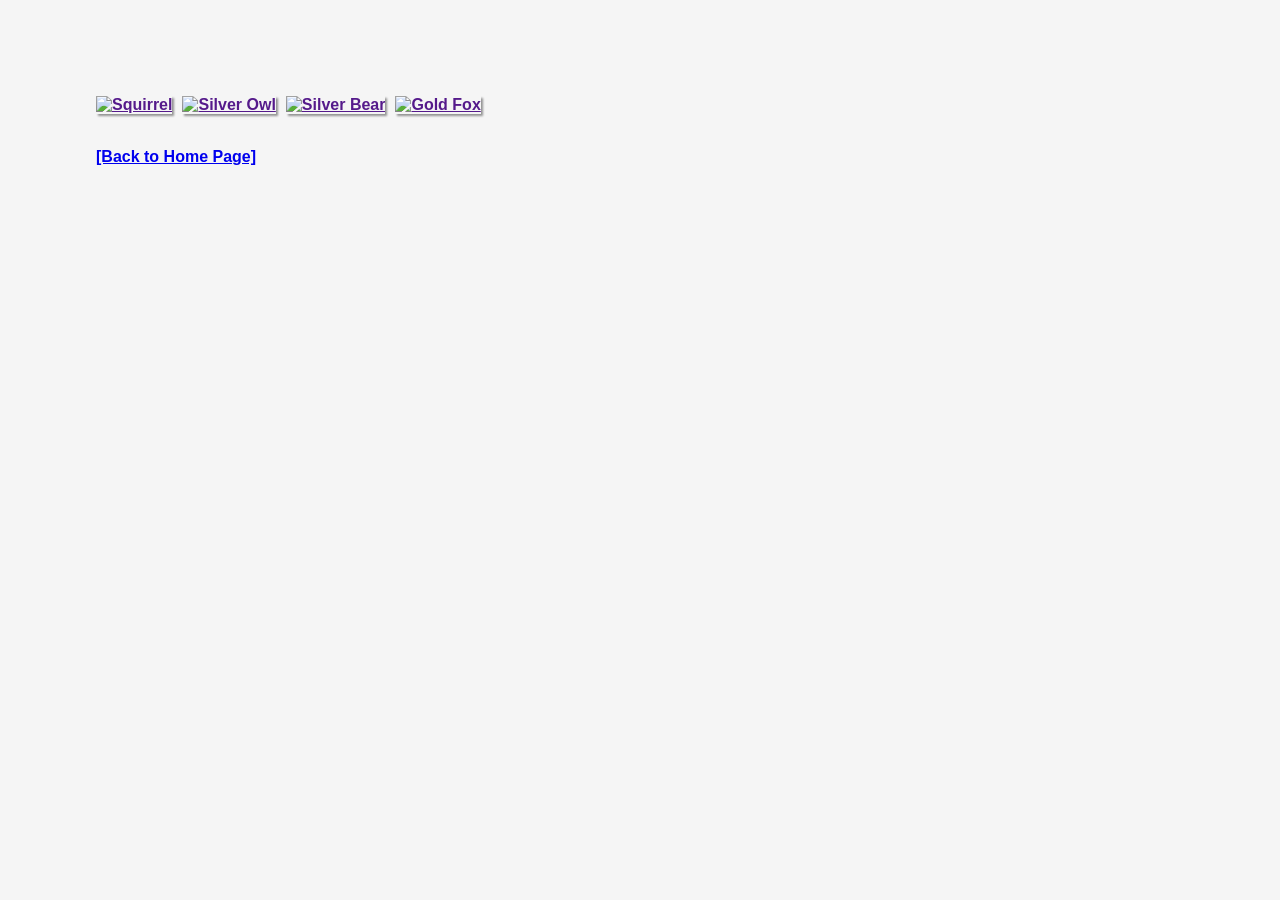
==== animals.html @ 6ca15a6b "Add files via upload" ====
<!DOCTYPE HTML>
<html>
<head>
<meta http-equiv="Content-Type" content="text/html; charset=UTF-8">
<title>Butterflies</title>
<style>
body {
  font-family: Tahoma, Verdana, Geneva, sans-serif;
  margin: 6em 6em;
  font-weight: bold;
  background-color: #f5f5f5;
}
ul {
  list-style-type: none;
  padding: 0;
  margin: 0;
}
li {
  float: left;
  margin-right: 10px;
}
li:last-of-type {
  margin-right: 0;
}

a {
  display: block;
}

img {
  width: 200px;
  height: 200px;
  box-shadow: 2px 2px 2px rgba(0,0,0,.4);
  transition: transform 0.3s linear;
}
a:hover #img1, a:focus #img1 {
  transform: rotate(-3deg) scale(1.5);
} 
a:hover #img2, a:focus #img2 {
  transform: rotate(5deg) scale(1.5); 
} 
a:hover #img3, a:focus #img3 { 	
  transform: rotate(-7deg) scale(1.5); 
} 
a:hover #img4, a:focus #img4 { 	
  transform: rotate(2deg) scale(1.5); 
}  
a:hover img { 	
  box-shadow: 6px 6px 6px rgba(0,0,0,.3); 
} 



</style>
</head>

<body>


<ul>
  <li><a href=""><img src="pictures/squirrel.jpg" id="img1" alt="Squirrel"></a></li>
  <li><a href=""><img src="pictures/silverowl.jpg" id="img2" alt="Silver Owl"></a></li>
  <li><a href=""><img src="pictures/silverbear.jpg" id="img3" alt="Silver Bear"></a></li>
  <li><a href=""><img src="pictures/goldfox.jpg" id="img4"alt="Gold Fox"></a></li>
</ul>
<br>
<br>
<p></p>
<p><a href="index.html">[Back to Home Page]</a></p>

</body>
</html>
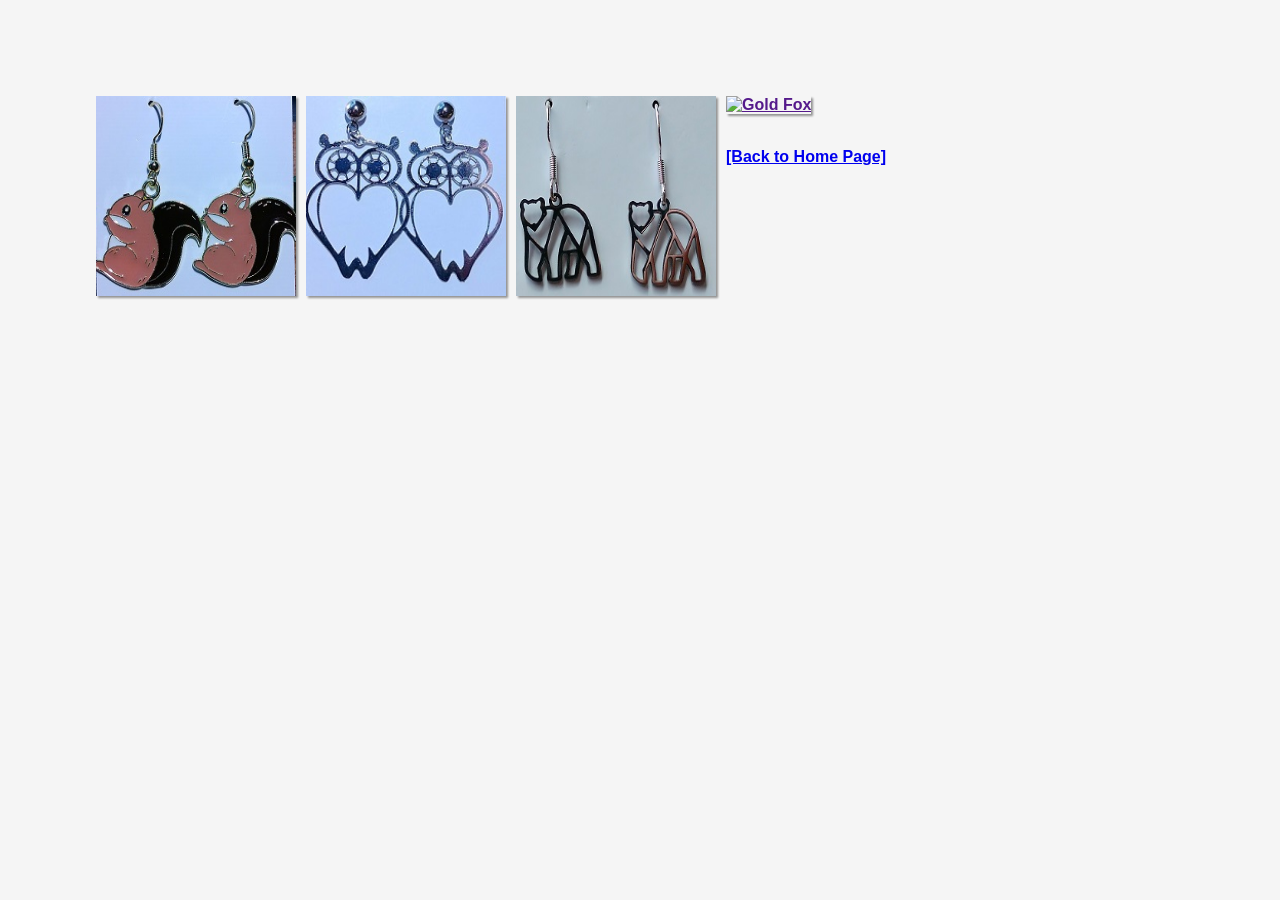
==== commit 94cdf278: "Fix image source paths in animals.html Updated image source paths to use capitalized 'Pictures' dire" ====
--- a/animals.html
+++ b/animals.html
@@ -58,10 +58,10 @@
 
 
 <ul>
-  <li><a href=""><img src="pictures/squirrel.jpg" id="img1" alt="Squirrel"></a></li>
-  <li><a href=""><img src="pictures/silverowl.jpg" id="img2" alt="Silver Owl"></a></li>
-  <li><a href=""><img src="pictures/silverbear.jpg" id="img3" alt="Silver Bear"></a></li>
-  <li><a href=""><img src="pictures/goldfox.jpg" id="img4"alt="Gold Fox"></a></li>
+  <li><a href=""><img src="Pictures/squirrel.jpg" id="img1" alt="Squirrel"></a></li>
+  <li><a href=""><img src="Pictures/silverowl.jpg" id="img2" alt="Silver Owl"></a></li>
+  <li><a href=""><img src="Pictures/silverbear.jpg" id="img3" alt="Silver Bear"></a></li>
+  <li><a href=""><img src="Pictures/goldfox.jpg" id="img4"alt="Gold Fox"></a></li>
 </ul>
 <br>
 <br>
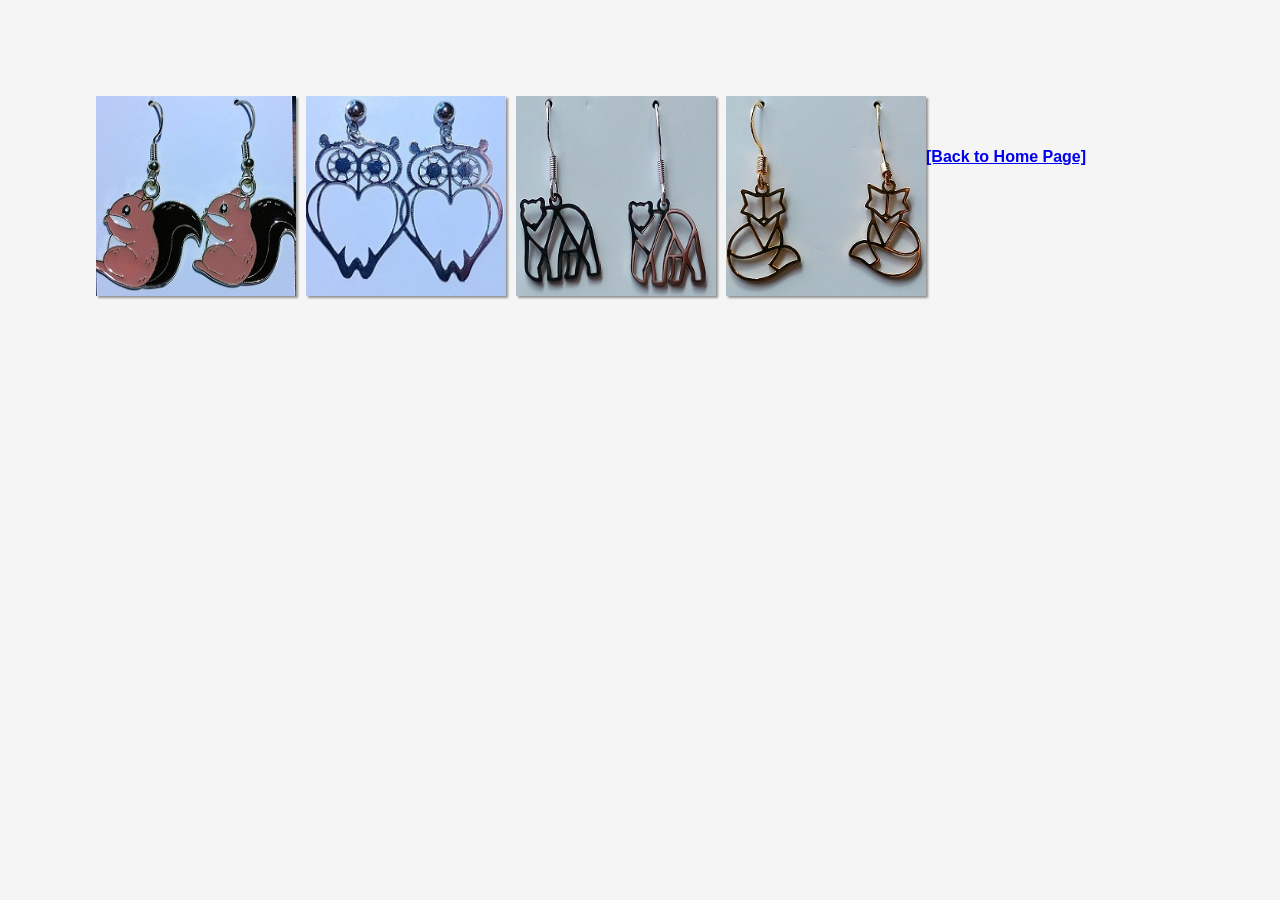
==== commit 0f5db107: "Update animals.html" ====
--- a/animals.html
+++ b/animals.html
@@ -61,7 +61,7 @@
   <li><a href=""><img src="Pictures/squirrel.jpg" id="img1" alt="Squirrel"></a></li>
   <li><a href=""><img src="Pictures/silverowl.jpg" id="img2" alt="Silver Owl"></a></li>
   <li><a href=""><img src="Pictures/silverbear.jpg" id="img3" alt="Silver Bear"></a></li>
-  <li><a href=""><img src="Pictures/goldfox.jpg" id="img4"alt="Gold Fox"></a></li>
+  <li><a href=""><img src="Pictures/Goldfox.jpg" id="img4"alt="Gold Fox"></a></li>
 </ul>
 <br>
 <br>
